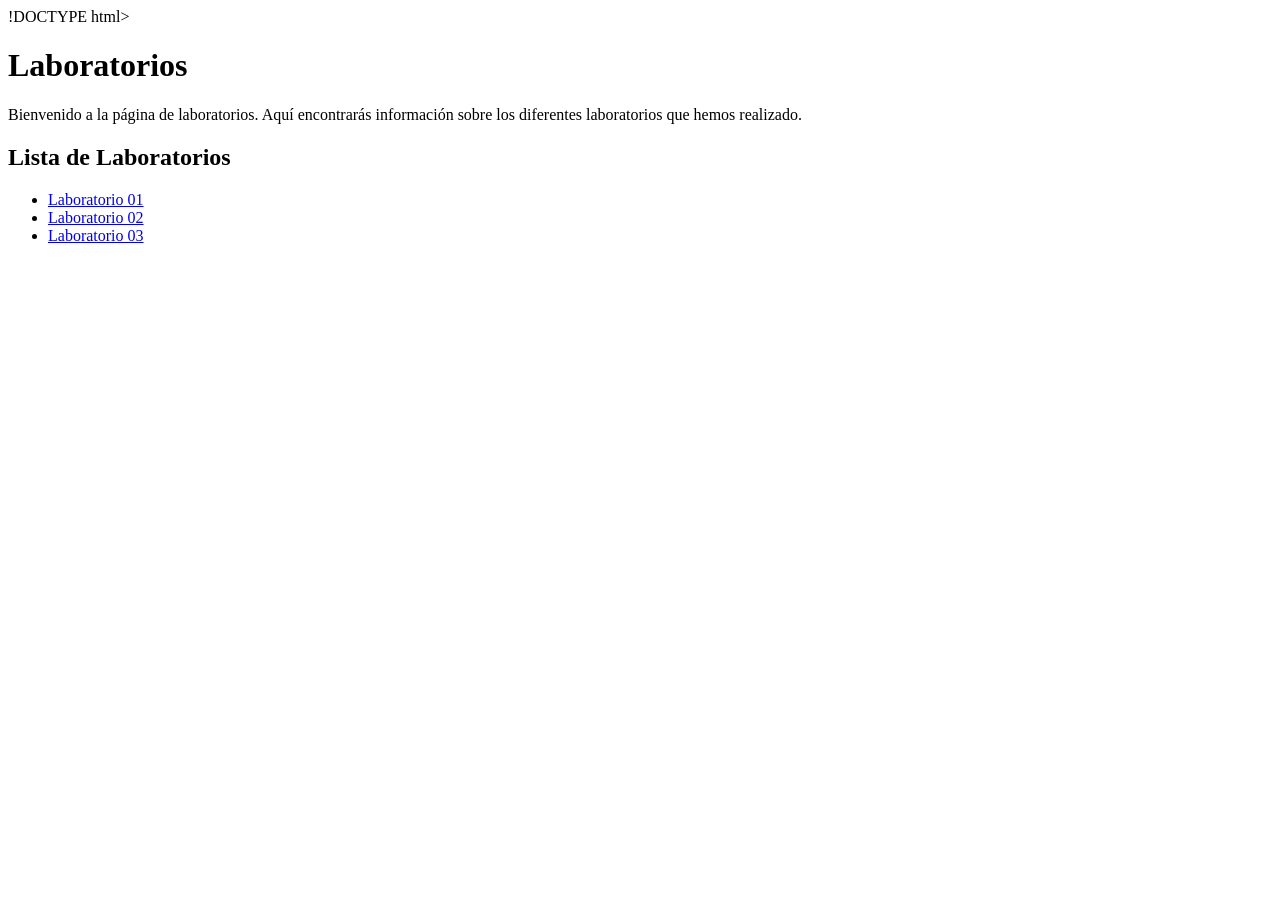
==== index.html @ 7040ff91 "Add initial HTML structure for Laboratorios page" ====
!DOCTYPE html>
<html lang="en">
<head>
    <meta charset="UTF-8">
    <meta name="viewport" content="width=device-width, initial-scale=1.0">
    <title>Laboratorios</title>
</head>
<body>
    <h1>Laboratorios</h1>
    <p>Bienvenido a la página de laboratorios. Aquí encontrarás información sobre los diferentes laboratorios que hemos realizado.</p>
   
    <h2>Lista de Laboratorios</h2>
    <ul>
        <li><a href="Lab01/Lab01.html">Laboratorio 01</a></li>
        <li><a href="Lab02/index.html">Laboratorio 02</a></li>
        <li><a href="Lab03/Lab03.html">Laboratorio 03</a></li>
    </ul>
   
</body>
</html>
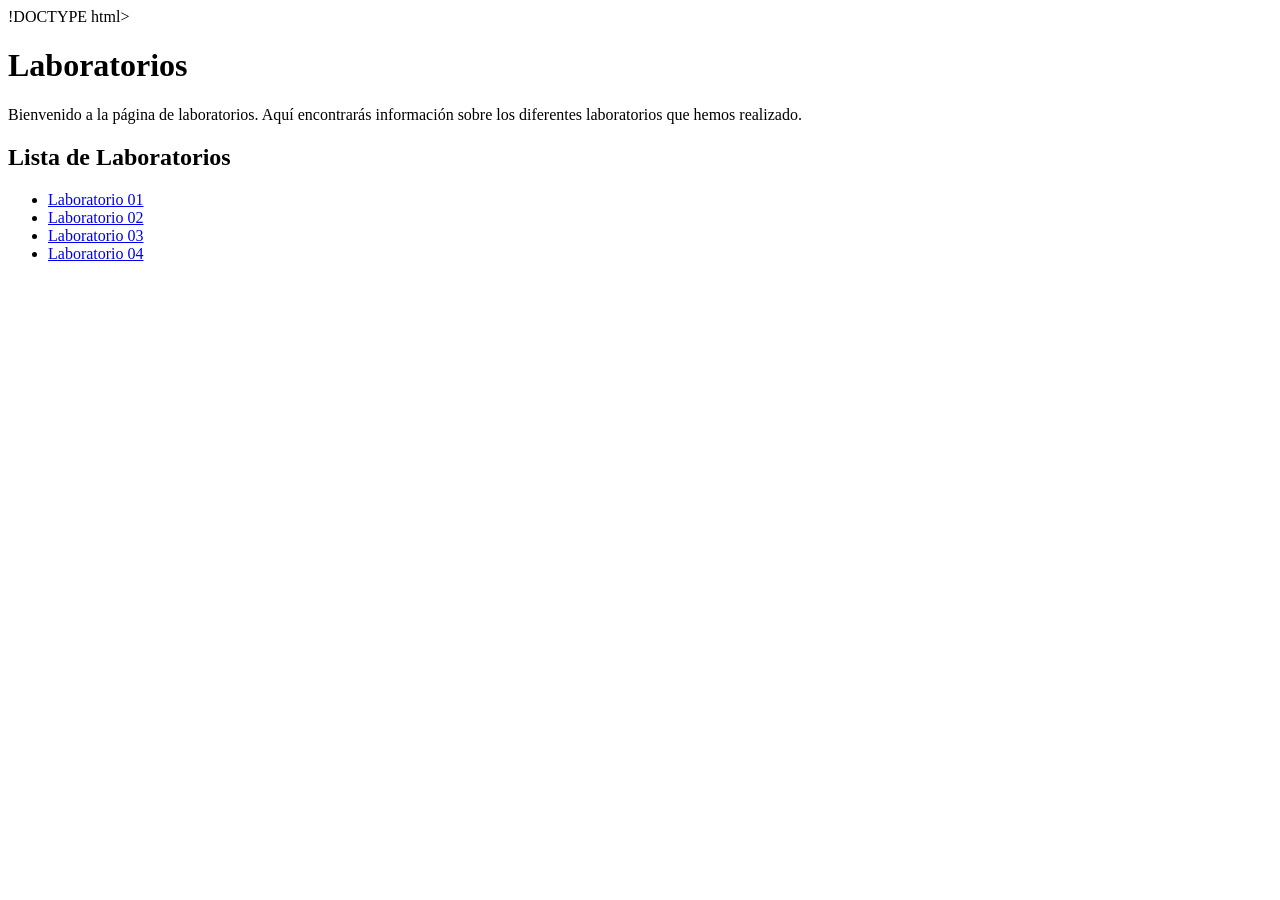
==== commit 71ba7e25: "Add link for Laboratorio 04 in the list of laboratories" ====
--- a/index.html
+++ b/index.html
@@ -14,6 +14,7 @@
         <li><a href="Lab01/Lab01.html">Laboratorio 01</a></li>
         <li><a href="Lab02/index.html">Laboratorio 02</a></li>
         <li><a href="Lab03/Lab03.html">Laboratorio 03</a></li>
+        <li><a href="Lab04/Lab04.html">Laboratorio 04</a></li>
     </ul>
    
 </body>
